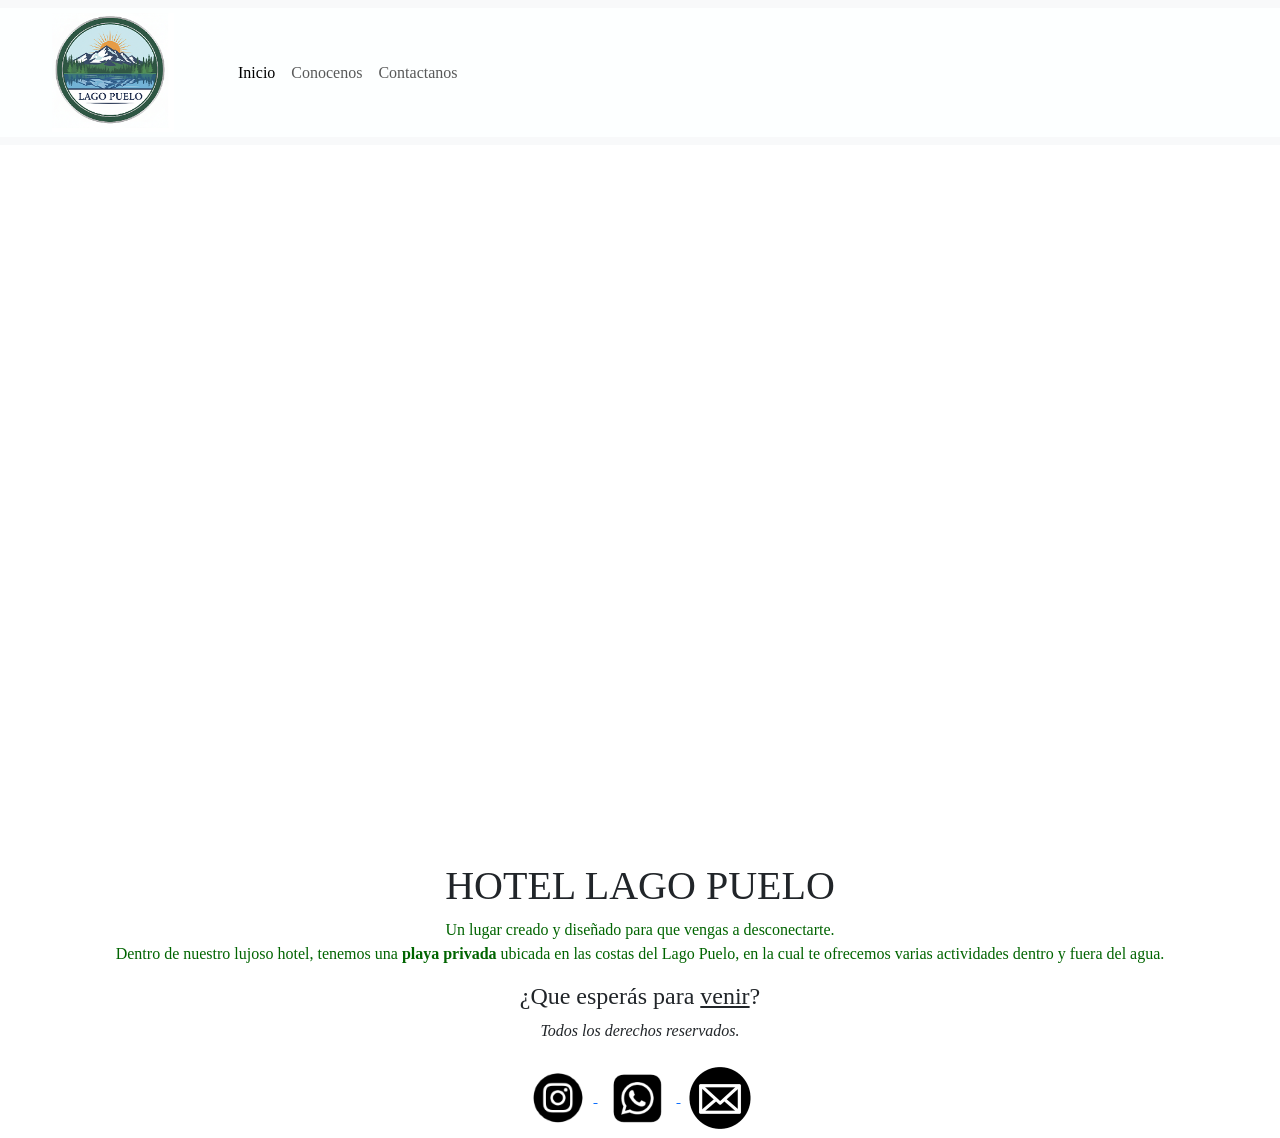
==== index.html @ 1d14f013 "incorporo-navbar" ====
<!DOCTYPE html>
<html lang="en">

<head>
    <meta charset="UTF-8">
    <meta name="viewport" content="width=device-width, initial-scale=1.0">
    <link rel="stylesheet" href="css/style.css">
    <title>Hotel Lago Puelo</title>
    <link href="https://cdn.jsdelivr.net/npm/bootstrap@5.3.8/dist/css/bootstrap.min.css" rel="stylesheet"
        integrity="sha384-sRIl4kxILFvY47J16cr9ZwB07vP4J8+LH7qKQnuqkuIAvNWLzeN8tE5YBujZqJLB" crossorigin="anonymous">
</head>

<body>
    <header>
        <nav class="navbar navbar-expand-lg bg-body-tertiary fixed-top">
            <div class="container-fluid">
                <a class="navbar-brand" href="#">
                    <img width="60%" src="images/logo.png" alt="Logotipo del hotel">
                </a>
                <button class="navbar-toggler" type="button" data-bs-toggle="collapse" data-bs-target="#navbarNav" aria-controls="navbarNav" aria-expanded="false" aria-label="Toggle navigation">
                    <span class="navbar-toggler-icon"></span>
                </button>
                <div class="collapse navbar-collapse" id="navbarNav">
                    <ul class="navbar-nav">
                        <li class="nav-item">
                            <a class="nav-link active" aria-current="page" href="index.html">Inicio</a>
                        </li>
                        <li class="nav-item">
                            <a class="nav-link" href="pages/instalaciones.html">Conocenos</a>
                        </li>
                        <li class="nav-item">
                            <a class="nav-link" href="pages/contacto.html">Contactanos</a>
                        </li>
                    </ul>
                </div>
            </div>
        </nav>
    </header>
    <section class="presentacion">
        <!-- Video donde se muestra la playa privada del hotel y las actividades acuaticas -->
        <video width="1200" height="700" autoplay muted loop>
            <source src="videos/lago-puelo.mp4" type="video/mp4">
        </video>
        <h1>HOTEL LAGO PUELO</h1>
    </section>
    <main>
        <p style="color: darkgreen;"> Un lugar creado y diseñado para que vengas a desconectarte. <br> Dentro de nuestro lujoso hotel, tenemos una <strong>playa privada</strong> ubicada en las costas del Lago Puelo, en la cual te ofrecemos varias actividades dentro y fuera del agua.</p>
        <h4>¿Que esperás para <u>venir</u>?</h4>
    </main>
    <footer>
        <p><em>Todos los derechos reservados.</em></p>
        <a href="http://instagram.com" target="_blank">
            <img src="images/instagram-icon.png" alt="instagram-icon">
        </a>
        <a href="http://whatsapp.com" target="_blank">
            <img src="images/whatsapp-icon.png" alt="whatsapp-icon">
        </a>
        <a href="http://gmail.com" target="_blank">
            <img src="images/mail-icon.png" alt="mail-icon">
        </a>
    </footer>
    <script src="https://cdn.jsdelivr.net/npm/bootstrap@5.3.8/dist/js/bootstrap.bundle.min.js"
        integrity="sha384-FKyoEForCGlyvwx9Hj09JcYn3nv7wiPVlz7YYwJrWVcXK/BmnVDxM+D2scQbITxI"
        crossorigin="anonymous"></script>
</body>

</html>
---- css/style.css ----
* {
    margin: 0;
    padding: 0;
    box-sizing: border-box;
    font-family: cursive;
}

header {
    text-align: center;
}

h1 {
    color: darkgreen;
    font-size: 100px;
}

footer {
    text-align: center;
}

.presentacion {
    text-align: center;
}

main {
    text-align: center;
}

.contenedor-imagenes {
    display: flex;
}

header div {
    background-color: #FDFFFF;
}
body{
    padding-top: 155px;
}
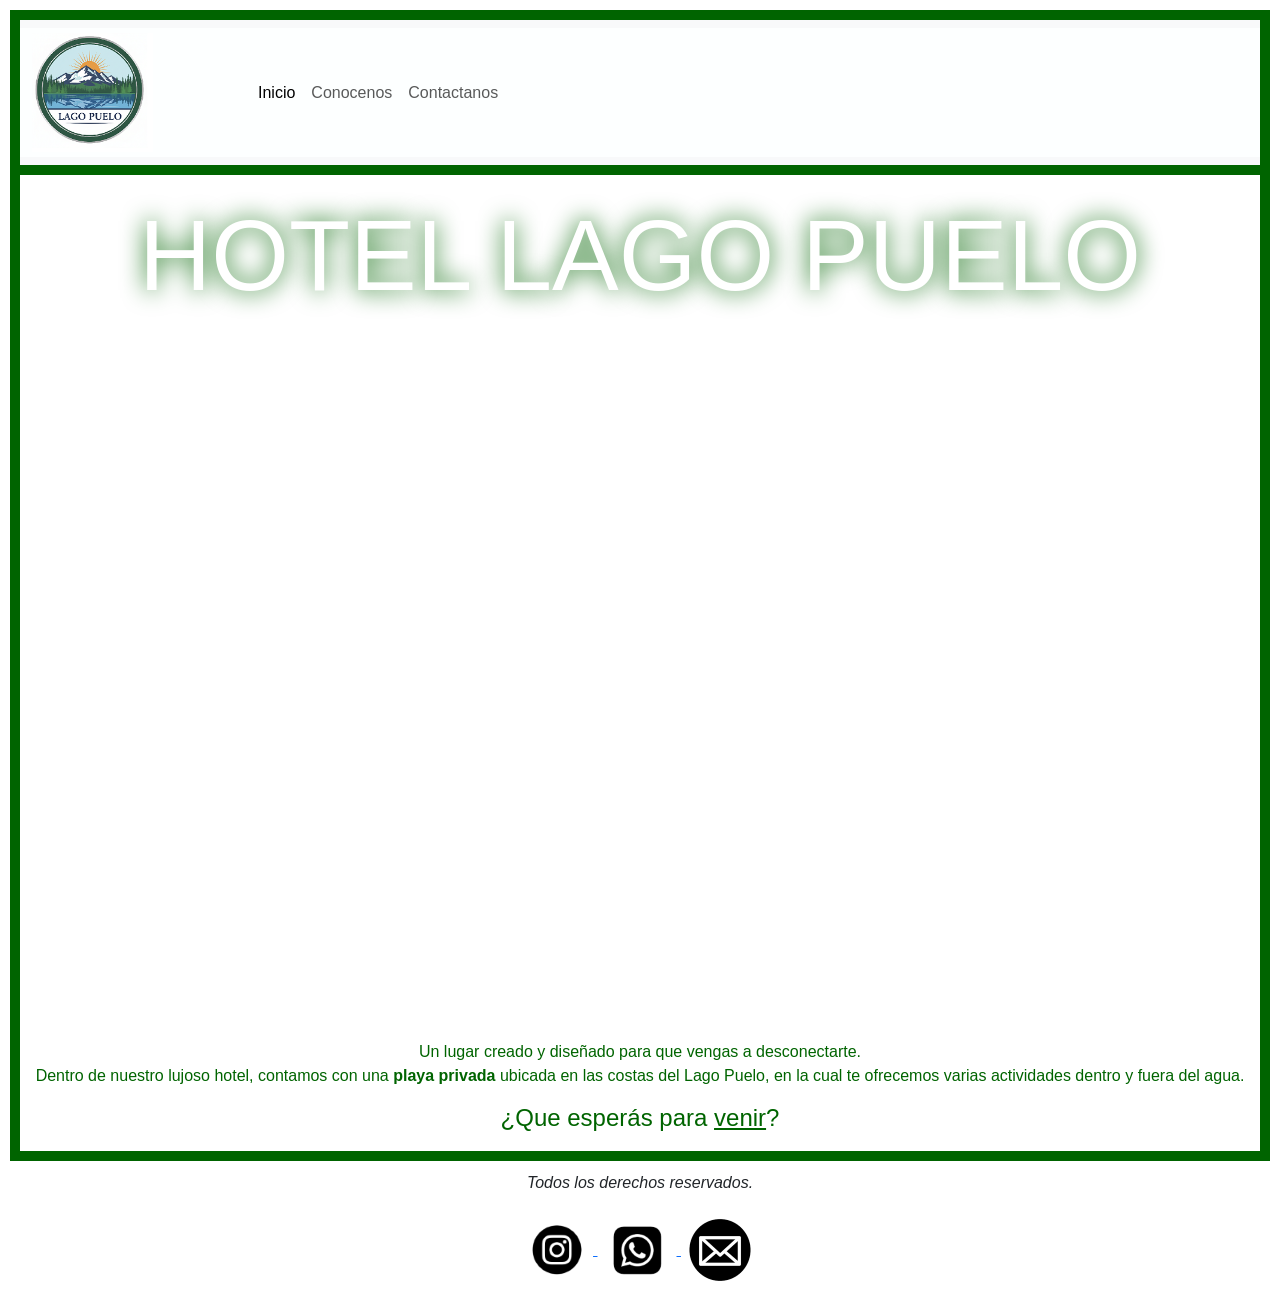
==== commit 88e6d2dc: "segundo commit" ====
--- a/index.html
+++ b/index.html
@@ -14,7 +14,7 @@
     <header>
         <nav class="navbar navbar-expand-lg bg-body-tertiary fixed-top">
             <div class="container-fluid">
-                <a class="navbar-brand" href="#">
+                <a class="navbar-brand" href="index.html">
                     <img width="60%" src="images/logo.png" alt="Logotipo del hotel">
                 </a>
                 <button class="navbar-toggler" type="button" data-bs-toggle="collapse" data-bs-target="#navbarNav" aria-controls="navbarNav" aria-expanded="false" aria-label="Toggle navigation">
@@ -36,15 +36,15 @@
             </div>
         </nav>
     </header>
-    <section class="presentacion">
+    <main>
+        <section class="presentacion">
         <!-- Video donde se muestra la playa privada del hotel y las actividades acuaticas -->
-        <video width="1200" height="700" autoplay muted loop>
-            <source src="videos/lago-puelo.mp4" type="video/mp4">
-        </video>
-        <h1>HOTEL LAGO PUELO</h1>
-    </section>
-    <main>
-        <p style="color: darkgreen;"> Un lugar creado y diseñado para que vengas a desconectarte. <br> Dentro de nuestro lujoso hotel, tenemos una <strong>playa privada</strong> ubicada en las costas del Lago Puelo, en la cual te ofrecemos varias actividades dentro y fuera del agua.</p>
+            <h1>HOTEL LAGO PUELO</h1>
+            <video width="1200" height="700" autoplay muted loop>
+                <source src="videos/lago-puelo.mp4" type="video/mp4">
+            </video>
+        </section>
+        <p style="color: darkgreen;"> Un lugar creado y diseñado para que vengas a desconectarte. <br> Dentro de nuestro lujoso hotel, contamos con una <strong>playa privada</strong> ubicada en las costas del Lago Puelo, en la cual te ofrecemos varias actividades dentro y fuera del agua.</p>
         <h4>¿Que esperás para <u>venir</u>?</h4>
     </main>
     <footer>
--- a/css/style.css
+++ b/css/style.css
@@ -2,37 +2,101 @@
     margin: 0;
     padding: 0;
     box-sizing: border-box;
-    font-family: cursive;
 }
 
-header {
-    text-align: center;
+*{
+    font-family: Verdana, Geneva, Tahoma, sans-serif;
 }
 
-h1 {
-    color: darkgreen;
+body section h1 {
+    padding: 10px;
     font-size: 100px;
+    color: white;
+    text-shadow: 0 0 25px darkgreen;
 }
 
 footer {
     text-align: center;
 }
 
-.presentacion {
+main {
+    padding: 10px;
+    border: 10px solid darkgreen;
     text-align: center;
+    margin: 10px;
+    color: darkgreen;
 }
 
-main {
-    text-align: center;
+.imagenes-hotel {
+    display: flex;
+    flex-wrap: wrap;
+    gap: 15px;
 }
 
-.contenedor-imagenes {
-    display: flex;
+.imagenes-hotel figure {
+    flex: 0 0 calc(50% - 15px);
+    margin: 0;
+}
+.imagenes-hotel img {
+    width: 100%;
+    height: auto;
+    display: block;
+}
+.imagenes-hotel figcaption {
+    text-align: center;
+    font-size: 0.9em;
 }
 
 header div {
     background-color: #FDFFFF;
 }
+
 body{
     padding-top: 155px;
 }
+
+header nav {
+    margin: 10px;
+    border: 10px solid darkgreen;
+}
+
+.maps {
+    display: grid;
+    grid-template-columns: 1fr 1fr;
+    grid-column: 1;
+    justify-items: center;
+}
+
+.maps ul, p {
+    grid-column: 2;
+    align-content: center
+}
+
+@media screen and (max-width: 767px) {
+    main section video {
+        max-width: 100%;
+    }
+    main section h1 {
+        font-size: 40px;
+    }
+    .imagenes-hotel {
+        flex-direction: column;
+    }
+    .maps {
+        overflow: hidden;
+        position: relative;
+    }
+
+    .maps iframe {
+        position: relative;
+        top: 0;
+        left: 0;
+        border: 0;
+        width: 100%;
+        height: 100%;    
+    }
+
+
+
+
+}
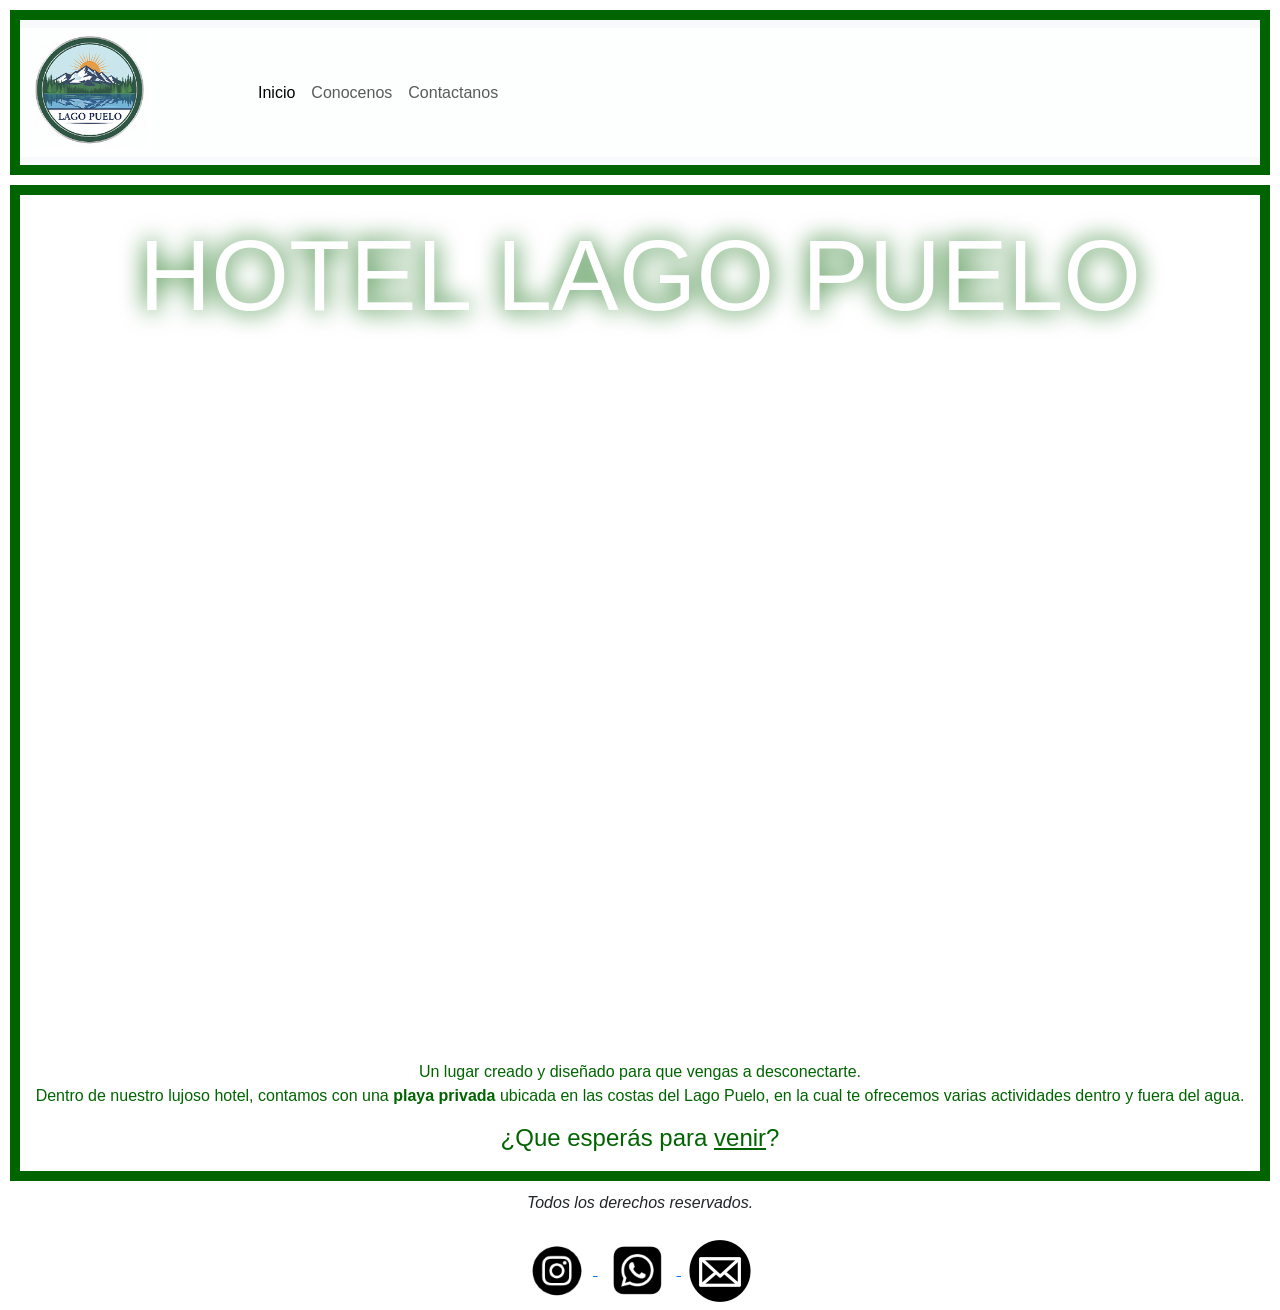
==== commit 205918fd: "modifico header" ====
--- a/index.html
+++ b/index.html
@@ -4,15 +4,15 @@
 <head>
     <meta charset="UTF-8">
     <meta name="viewport" content="width=device-width, initial-scale=1.0">
-    <link rel="stylesheet" href="css/style.css">
     <title>Hotel Lago Puelo</title>
     <link href="https://cdn.jsdelivr.net/npm/bootstrap@5.3.8/dist/css/bootstrap.min.css" rel="stylesheet"
         integrity="sha384-sRIl4kxILFvY47J16cr9ZwB07vP4J8+LH7qKQnuqkuIAvNWLzeN8tE5YBujZqJLB" crossorigin="anonymous">
+    <link rel="stylesheet" href="css/style.css">    
 </head>
 
 <body>
     <header>
-        <nav class="navbar navbar-expand-lg bg-body-tertiary fixed-top">
+        <nav class="navbar navbar-expand-lg bg-body-tertiary">
             <div class="container-fluid">
                 <a class="navbar-brand" href="index.html">
                     <img width="60%" src="images/logo.png" alt="Logotipo del hotel">
--- a/css/style.css
+++ b/css/style.css
@@ -51,10 +51,6 @@
     background-color: #FDFFFF;
 }
 
-body{
-    padding-top: 155px;
-}
-
 header nav {
     margin: 10px;
     border: 10px solid darkgreen;
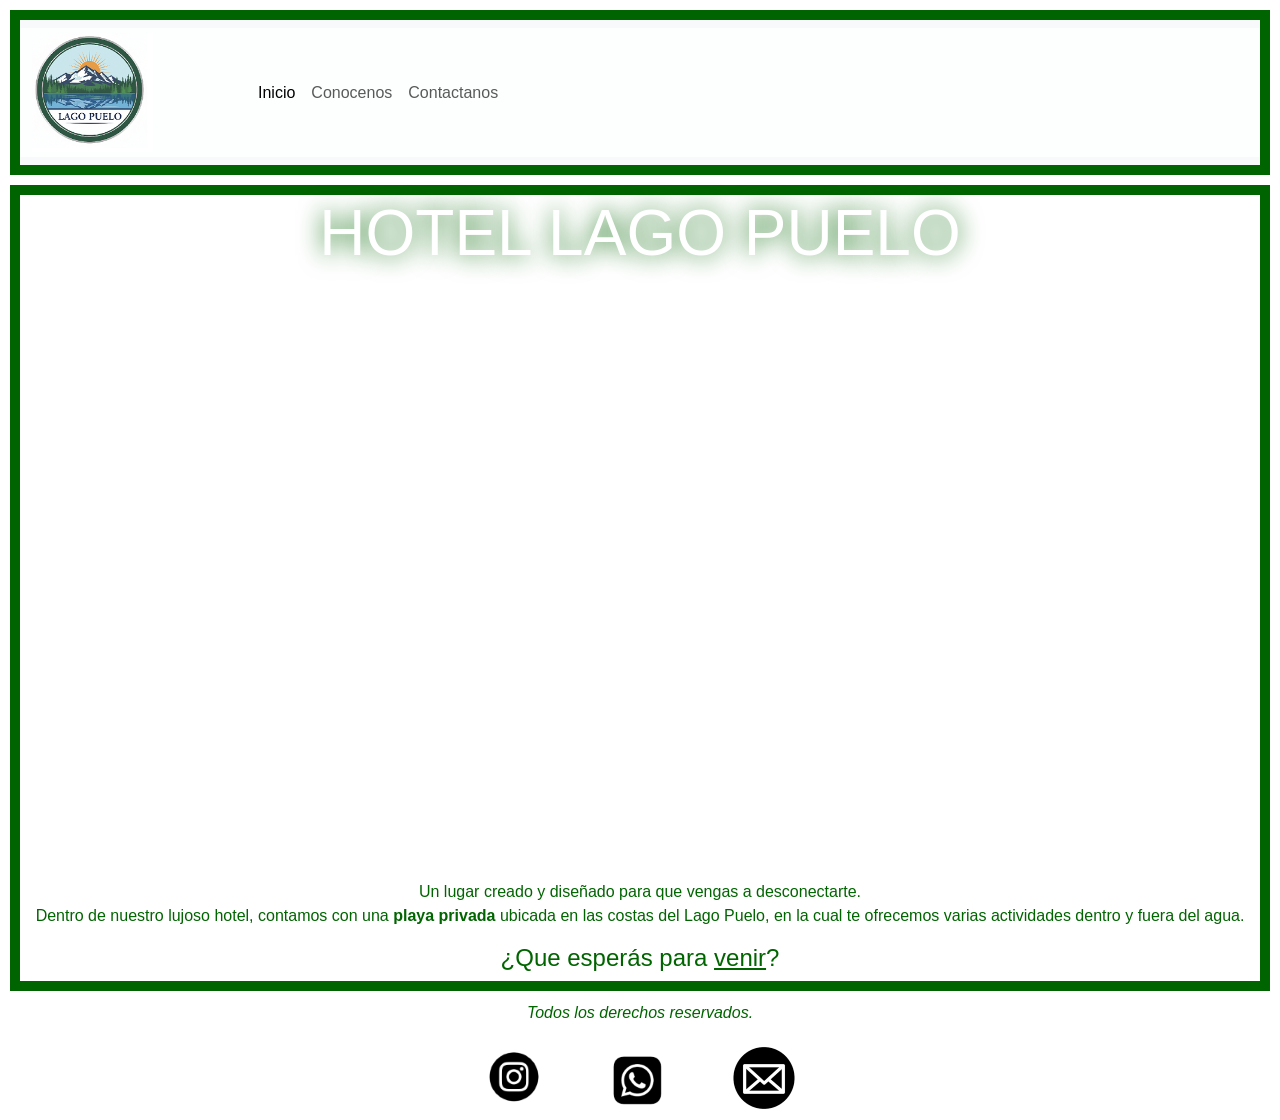
==== commit c22b2d26: "h1, footer, main y estilos" ====
--- a/index.html
+++ b/index.html
@@ -37,18 +37,19 @@
         </nav>
     </header>
     <main>
-        <section class="presentacion">
-        <!-- Video donde se muestra la playa privada del hotel y las actividades acuaticas -->
-            <h1>HOTEL LAGO PUELO</h1>
+        <h1>HOTEL LAGO PUELO</h1>
+        <section>
+        <!-- Video donde se muestra la playa privada del hotel y las actividades acuaticas -->   
             <video width="1200" height="700" autoplay muted loop>
                 <source src="videos/lago-puelo.mp4" type="video/mp4">
             </video>
         </section>
-        <p style="color: darkgreen;"> Un lugar creado y diseñado para que vengas a desconectarte. <br> Dentro de nuestro lujoso hotel, contamos con una <strong>playa privada</strong> ubicada en las costas del Lago Puelo, en la cual te ofrecemos varias actividades dentro y fuera del agua.</p>
+        <p> Un lugar creado y diseñado para que vengas a desconectarte. <br> Dentro de nuestro lujoso hotel, contamos con una <strong>playa privada</strong> ubicada en las costas del Lago Puelo, en la cual te ofrecemos varias actividades dentro y fuera del agua.</p>
         <h4>¿Que esperás para <u>venir</u>?</h4>
     </main>
     <footer>
         <p><em>Todos los derechos reservados.</em></p>
+        <section>
         <a href="http://instagram.com" target="_blank">
             <img src="images/instagram-icon.png" alt="instagram-icon">
         </a>
@@ -58,6 +59,7 @@
         <a href="http://gmail.com" target="_blank">
             <img src="images/mail-icon.png" alt="mail-icon">
         </a>
+        </section>
     </footer>
     <script src="https://cdn.jsdelivr.net/npm/bootstrap@5.3.8/dist/js/bootstrap.bundle.min.js"
         integrity="sha384-FKyoEForCGlyvwx9Hj09JcYn3nv7wiPVlz7YYwJrWVcXK/BmnVDxM+D2scQbITxI"
--- a/css/style.css
+++ b/css/style.css
@@ -4,47 +4,8 @@
     box-sizing: border-box;
 }
 
-*{
+* {
     font-family: Verdana, Geneva, Tahoma, sans-serif;
-}
-
-body section h1 {
-    padding: 10px;
-    font-size: 100px;
-    color: white;
-    text-shadow: 0 0 25px darkgreen;
-}
-
-footer {
-    text-align: center;
-}
-
-main {
-    padding: 10px;
-    border: 10px solid darkgreen;
-    text-align: center;
-    margin: 10px;
-    color: darkgreen;
-}
-
-.imagenes-hotel {
-    display: flex;
-    flex-wrap: wrap;
-    gap: 15px;
-}
-
-.imagenes-hotel figure {
-    flex: 0 0 calc(50% - 15px);
-    margin: 0;
-}
-.imagenes-hotel img {
-    width: 100%;
-    height: auto;
-    display: block;
-}
-.imagenes-hotel figcaption {
-    text-align: center;
-    font-size: 0.9em;
 }
 
 header div {
@@ -56,43 +17,100 @@
     border: 10px solid darkgreen;
 }
 
-.maps {
-    display: grid;
-    grid-template-columns: 1fr 1fr;
-    grid-column: 1;
-    justify-items: center;
+main {
+    display: flex;
+    flex-direction: column;
+    align-items: center;
+    justify-content: center;
+    text-align: center;
+    border: 10px solid darkgreen;
+    margin: 10px;
+    color: darkgreen;
 }
 
-.maps ul, p {
-    grid-column: 2;
-    align-content: center
+main h1 {
+    font-size: clamp(2rem, 5vw, 6rem);
+    color: white;
+    text-shadow: 0 0 25px darkgreen;
+}
+
+main video {
+    max-width: 100%;
+    height: auto;
+    display: block;
+}
+
+footer {
+    color: darkgreen;
+    text-align: center;
+}
+
+footer section {
+    display: grid;
+    grid-template-columns: auto auto auto;
+    justify-content: center;
+    gap: 3rem;
+
+}
+
+.imagenes-hotel {
+    display: flex;
+    flex-wrap: wrap;
+    gap: 15px;
+    justify-content: center;
+}
+
+.imagenes-hotel figure {
+    flex: 0 0 calc(50% - 15px);
+    margin: 0;
+}
+
+.imagenes-hotel img {
+    width: 100%;
+    height: auto;
+    display: block;
+}
+
+.imagenes-hotel figcaption {
+    text-align: center;
+    font-size: 0.9em;
+}
+
+.maps {
+    display: flex;
+    flex-direction: column;
 }
 
 @media screen and (max-width: 767px) {
+
     main section video {
-        max-width: 100%;
+        max-width: 90%;
+        margin: auto;
     }
-    main section h1 {
-        font-size: 40px;
-    }
+
     .imagenes-hotel {
         flex-direction: column;
     }
-    .maps {
-        overflow: hidden;
-        position: relative;
+
+    .maps iframe {
+        max-width: 100%;
+        max-height: 50%;
+    }
+}
+
+@media screen and (min-width: 768px) and (max-width: 1024px) {
+
+    main section video {
+        max-width: 90%;
+        margin: auto;
+    }
+
+    .imagenes-hotel {
+        flex-direction: column;
     }
 
     .maps iframe {
-        position: relative;
-        top: 0;
-        left: 0;
-        border: 0;
-        width: 100%;
-        height: 100%;    
+        max-width: 100%;
+        max-height: 100%;
     }
-
-
-
-
-}
+}
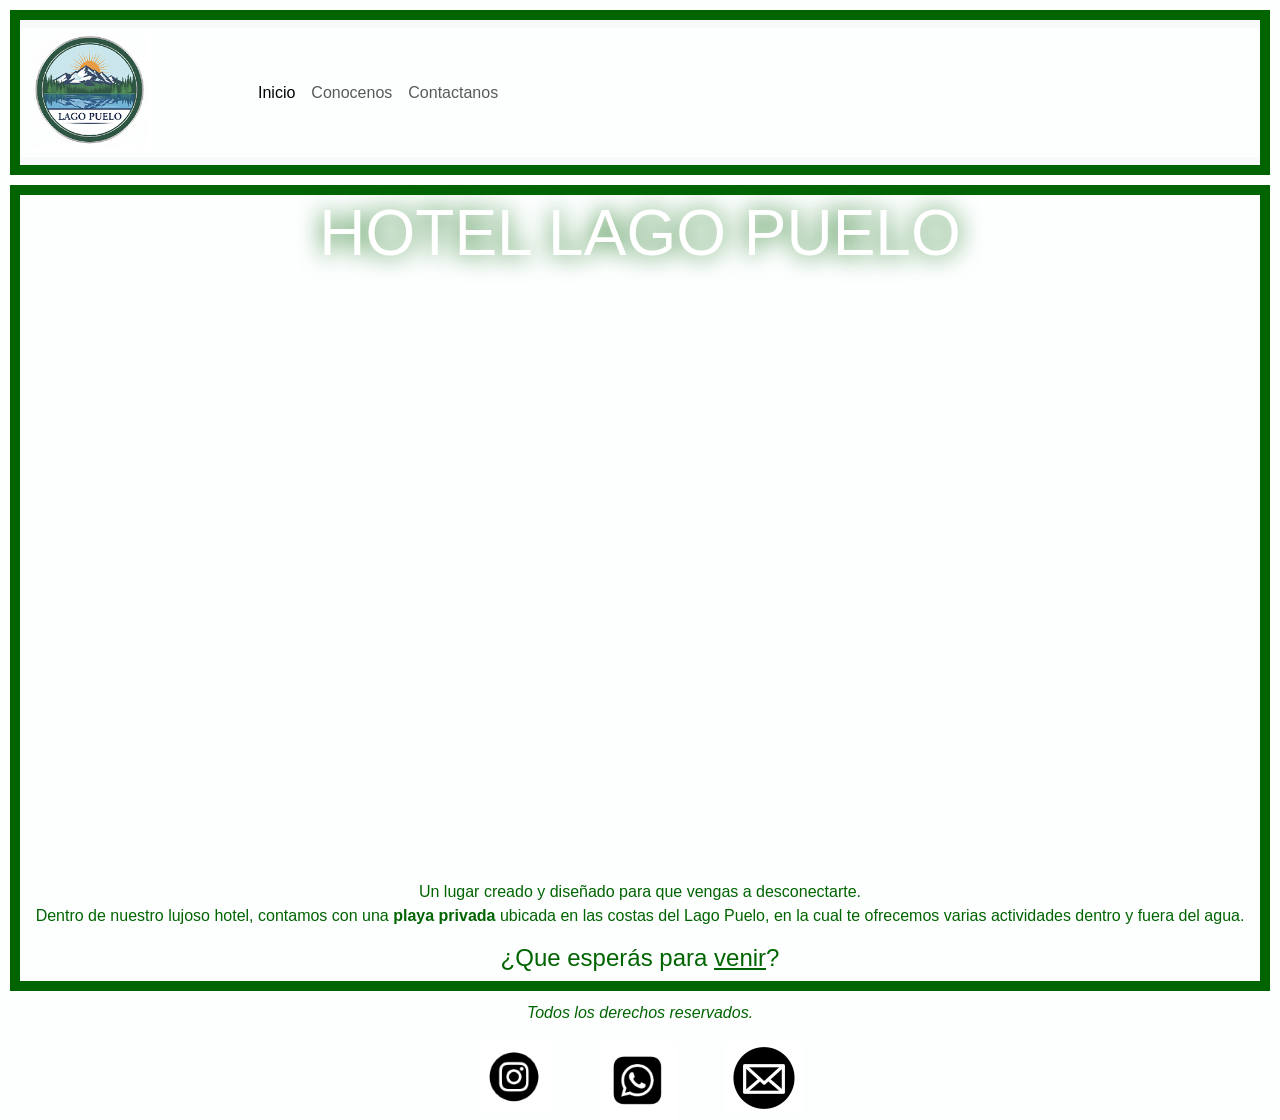
==== commit ec5b4fd8: "aplico sass" ====
--- a/index.html
+++ b/index.html
@@ -7,7 +7,7 @@
     <title>Hotel Lago Puelo</title>
     <link href="https://cdn.jsdelivr.net/npm/bootstrap@5.3.8/dist/css/bootstrap.min.css" rel="stylesheet"
         integrity="sha384-sRIl4kxILFvY47J16cr9ZwB07vP4J8+LH7qKQnuqkuIAvNWLzeN8tE5YBujZqJLB" crossorigin="anonymous">
-    <link rel="stylesheet" href="css/style.css">    
+    <link rel="stylesheet" href="css/main.css">    
 </head>
 
 <body>
@@ -49,6 +49,7 @@
     </main>
     <footer>
         <p><em>Todos los derechos reservados.</em></p>
+        <!-- estilo de footer con enlaces para las redes sociales -->
         <section>
         <a href="http://instagram.com" target="_blank">
             <img src="images/instagram-icon.png" alt="instagram-icon">
--- a/css/main.css
+++ b/css/main.css
@@ -0,0 +1,121 @@
+* {
+  margin: 0;
+  padding: 0;
+  box-sizing: border-box;
+}
+
+* {
+  font-family: Verdana, Geneva, Tahoma, sans-serif;
+}
+
+body, header div {
+  background-color: #FDFFFF;
+}
+
+header nav {
+  border: 10px solid darkgreen;
+  margin: 10px;
+  color: darkgreen;
+}
+
+main {
+  display: flex;
+  flex-direction: column;
+  align-items: center;
+  justify-content: center;
+  text-align: center;
+  border: 10px solid darkgreen;
+  margin: 10px;
+  color: darkgreen;
+}
+main h1 {
+  font-size: clamp(2rem, 5vw, 6rem);
+  color: white;
+  text-shadow: 0 0 25px darkgreen;
+}
+main video {
+  max-width: 100%;
+  height: auto;
+  display: block;
+  margin: auto;
+}
+
+footer {
+  color: darkgreen;
+  text-align: center;
+}
+footer section {
+  display: grid;
+  grid-template-columns: auto auto auto;
+  gap: 3rem;
+  justify-content: center;
+}
+
+.imagenes-hotel {
+  display: grid;
+  grid-template-columns: 1fr 1fr;
+  gap: 15px;
+  justify-content: center;
+  padding: 15px;
+}
+.imagenes-hotel figure {
+  display: flex;
+  flex-direction: column;
+}
+.imagenes-hotel img {
+  width: 100%;
+  height: auto;
+  object-fit: cover;
+  border-radius: 8px;
+}
+.imagenes-hotel figcaption {
+  padding: 10px;
+  text-align: center;
+}
+
+.maps {
+  display: flex;
+  flex-direction: column;
+  align-items: center;
+  justify-content: center;
+  text-align: center;
+}
+
+@media screen and (min-width: 768px) and (max-width: 1024px) {
+  main section video {
+    max-width: 90%;
+    height: auto;
+    display: block;
+    margin: auto;
+  }
+  .imagenes-hotel {
+    display: grid;
+    grid-template-columns: 1fr;
+    gap: 10px;
+    justify-content: center;
+  }
+  .maps iframe {
+    max-width: 100%;
+    max-height: 100%;
+  }
+}
+@media screen and (max-width: 767px) {
+  main section video {
+    max-width: 90%;
+    height: auto;
+    display: block;
+    margin: auto;
+  }
+  .imagenes-hotel {
+    display: grid;
+    grid-template-columns: 1fr;
+    gap: 10px;
+    justify-content: center;
+  }
+  .maps iframe {
+    max-width: 100%;
+    max-height: 50%;
+  }
+}
+
+/*# sourceMappingURL=main.css.map */
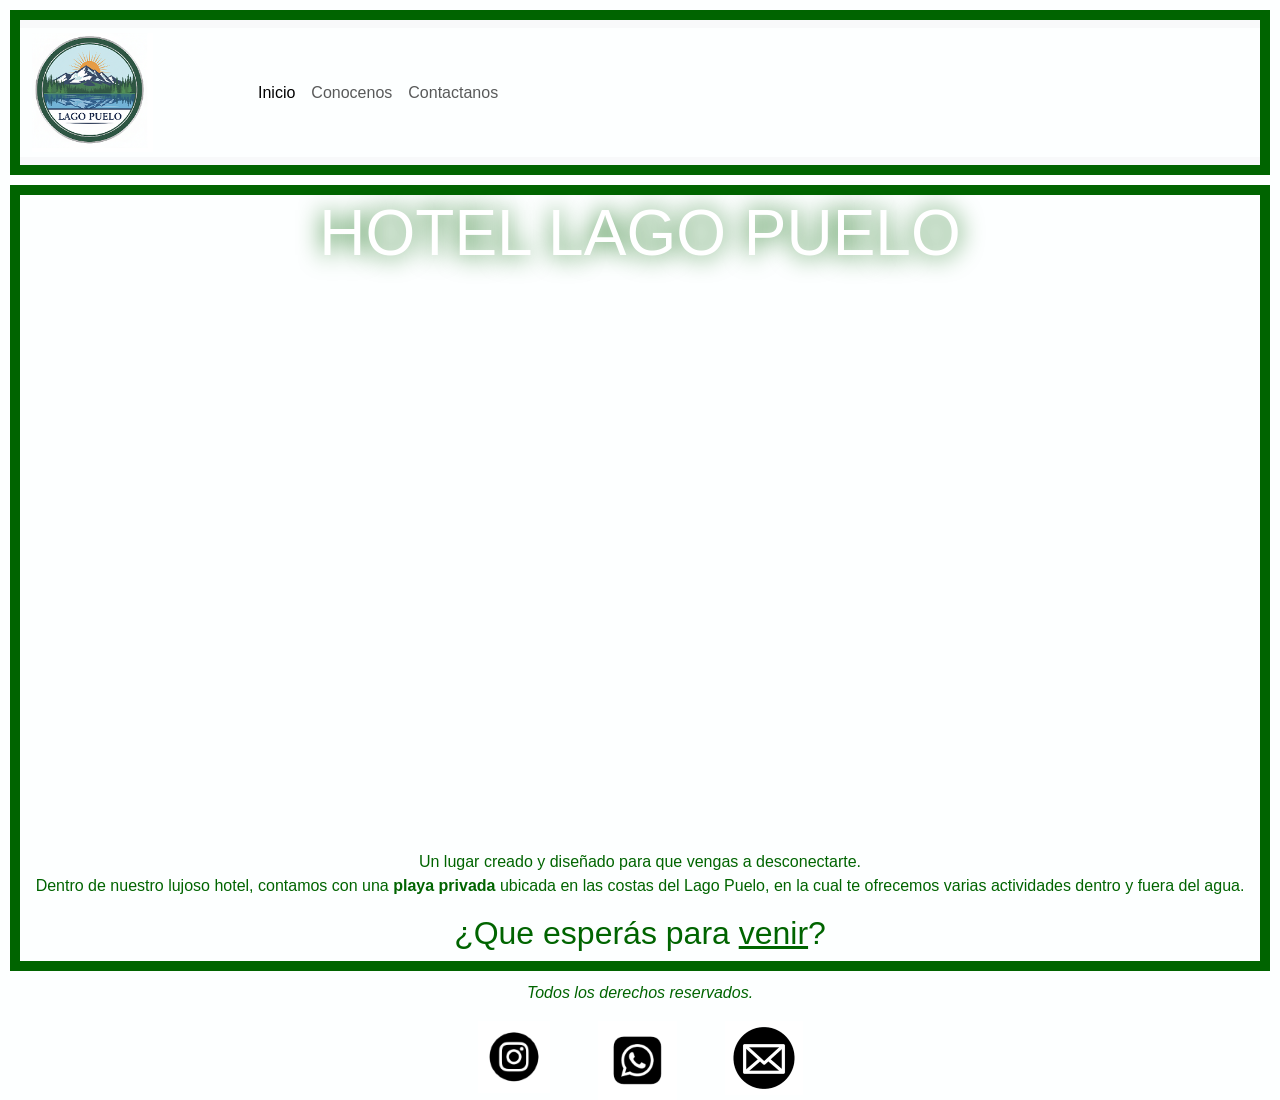
==== commit 32788420: "aplico correcciones de tercer entrega" ====
--- a/index.html
+++ b/index.html
@@ -12,6 +12,7 @@
 
 <body>
     <header>
+        <!-- Header estilo navbar para navegar por las paginas del sitio -->
         <nav class="navbar navbar-expand-lg bg-body-tertiary">
             <div class="container-fluid">
                 <a class="navbar-brand" href="index.html">
@@ -40,23 +41,26 @@
         <h1>HOTEL LAGO PUELO</h1>
         <section>
         <!-- Video donde se muestra la playa privada del hotel y las actividades acuaticas -->   
-            <video width="1200" height="700" autoplay muted loop>
+            <video autoplay muted loop>
                 <source src="videos/lago-puelo.mp4" type="video/mp4">
             </video>
         </section>
         <p> Un lugar creado y diseñado para que vengas a desconectarte. <br> Dentro de nuestro lujoso hotel, contamos con una <strong>playa privada</strong> ubicada en las costas del Lago Puelo, en la cual te ofrecemos varias actividades dentro y fuera del agua.</p>
-        <h4>¿Que esperás para <u>venir</u>?</h4>
+        <h2>¿Que esperás para <u>venir</u>?</h2>
     </main>
     <footer>
         <p><em>Todos los derechos reservados.</em></p>
-        <!-- estilo de footer con enlaces para las redes sociales -->
+        <!-- Footer con enlaces para las redes sociales -->
         <section>
+        <!-- Enlace al instagram del hotel -->
         <a href="http://instagram.com" target="_blank">
             <img src="images/instagram-icon.png" alt="instagram-icon">
         </a>
+        <!-- Enlace al chat de Whatsapp del hotel -->
         <a href="http://whatsapp.com" target="_blank">
             <img src="images/whatsapp-icon.png" alt="whatsapp-icon">
         </a>
+        <!-- Enlace a enviar un correo al mail del hotel -->
         <a href="http://gmail.com" target="_blank">
             <img src="images/mail-icon.png" alt="mail-icon">
         </a>
--- a/css/main.css
+++ b/css/main.css
@@ -34,10 +34,11 @@
   text-shadow: 0 0 25px darkgreen;
 }
 main video {
-  max-width: 100%;
+  max-width: 95%;
   height: auto;
   display: block;
   margin: auto;
+  width: 1200px;
 }
 
 footer {
